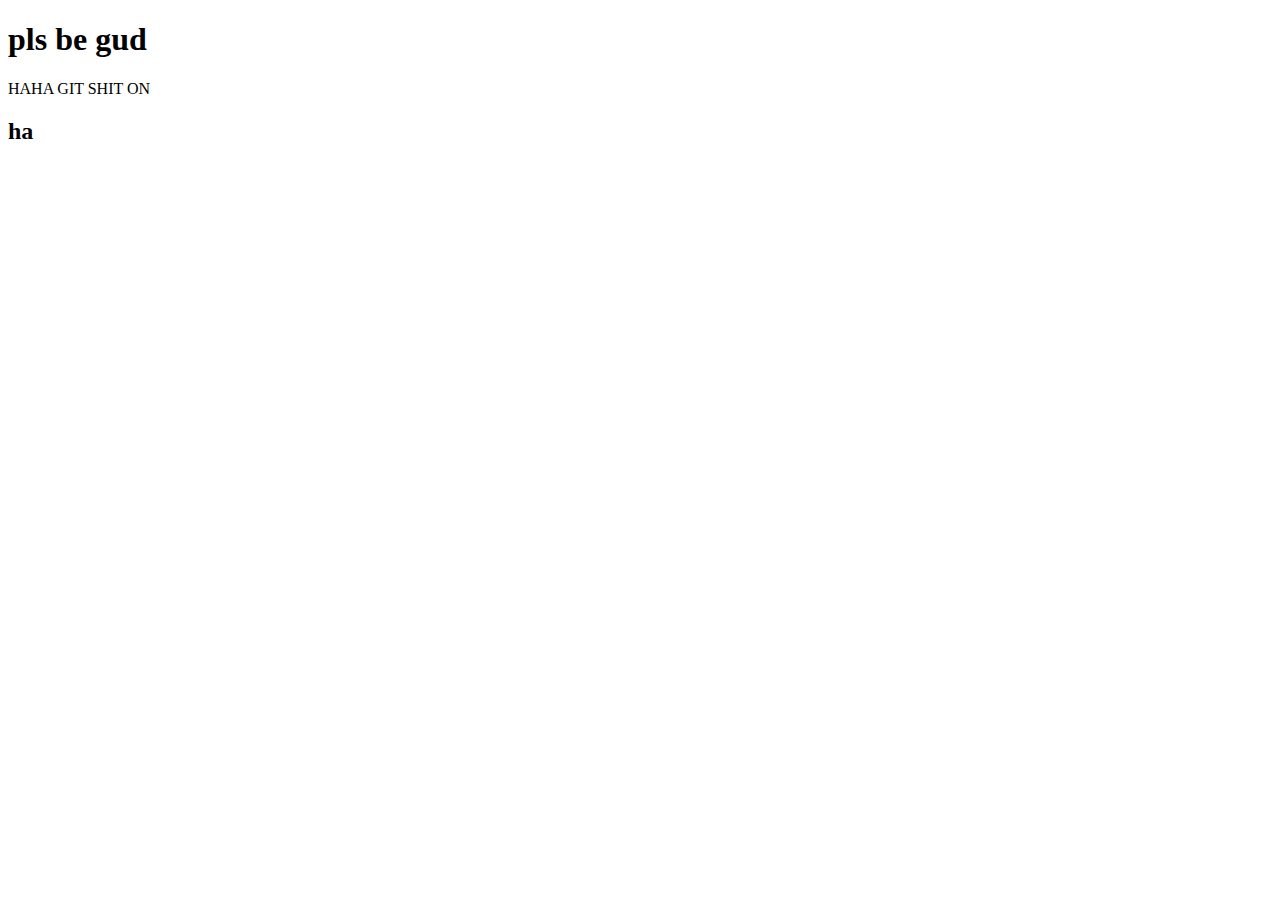
==== site/index.html @ 4040c195 "PLEASE" ====
<!DOCTYPE html>
<html lang="en">
<head>
    <meta charset="UTF-8">
    <meta http-equiv="X-UA-Compatible" content="IE=edge">
    <meta name="viewport" content="width=device-width, initial-scale=1.0">
    <title>HELLO COURSERA LET'S EFFIN GOOOOOO</title>
</head>
<body>
    <h1>pls be gud</h1>
    <p>HAHA GIT SHIT ON</p>
    <h2>ha</h2>
</body>
</html>
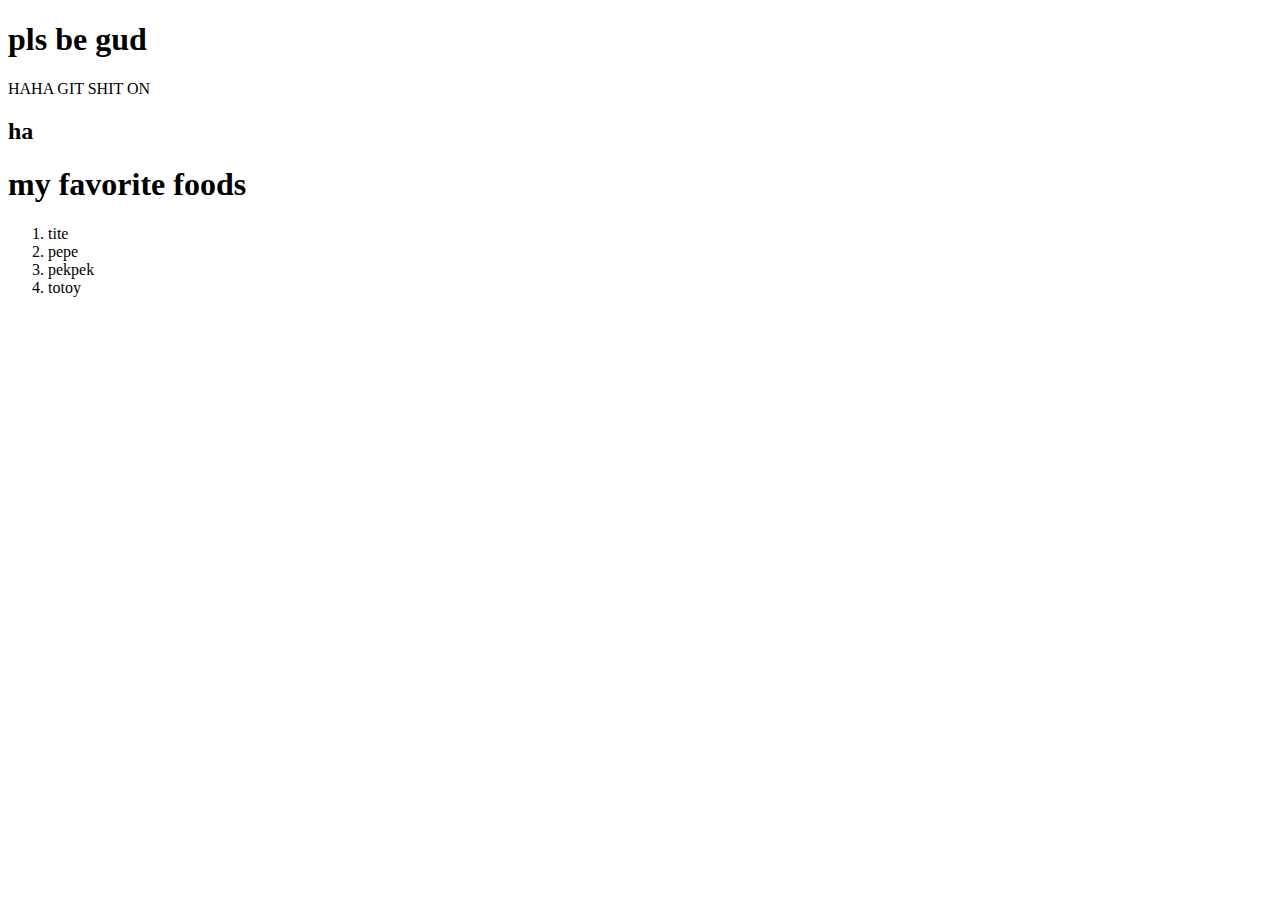
==== commit 5bbe3df4: "commit lang try" ====
--- a/site/index.html
+++ b/site/index.html
@@ -10,5 +10,13 @@
     <h1>pls be gud</h1>
     <p>HAHA GIT SHIT ON</p>
     <h2>ha</h2>
+    <h1>my favorite foods</h1>
+    <ol>
+        <li>tite</li>
+        <li>pepe</li>
+        <li>pekpek</li>
+        <li>totoy</li>
+    </ol>
+    
 </body>
 </html>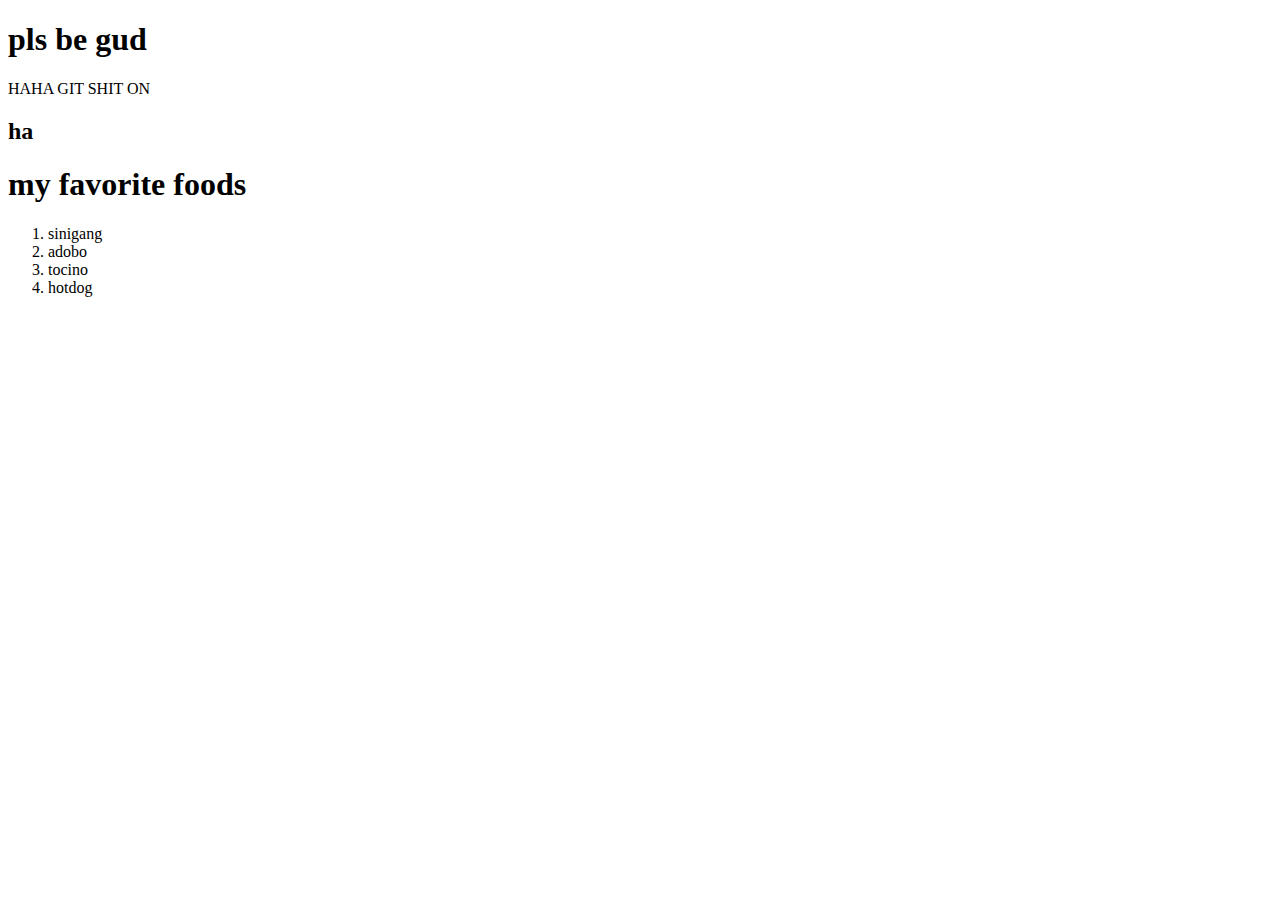
==== commit 078a74e4: "ulam" ====
--- a/site/index.html
+++ b/site/index.html
@@ -12,10 +12,10 @@
     <h2>ha</h2>
     <h1>my favorite foods</h1>
     <ol>
-        <li>tite</li>
-        <li>pepe</li>
-        <li>pekpek</li>
-        <li>totoy</li>
+        <li>sinigang</li>
+        <li>adobo</li>
+        <li>tocino</li>
+        <li>hotdog</li>
     </ol>
     
 </body>
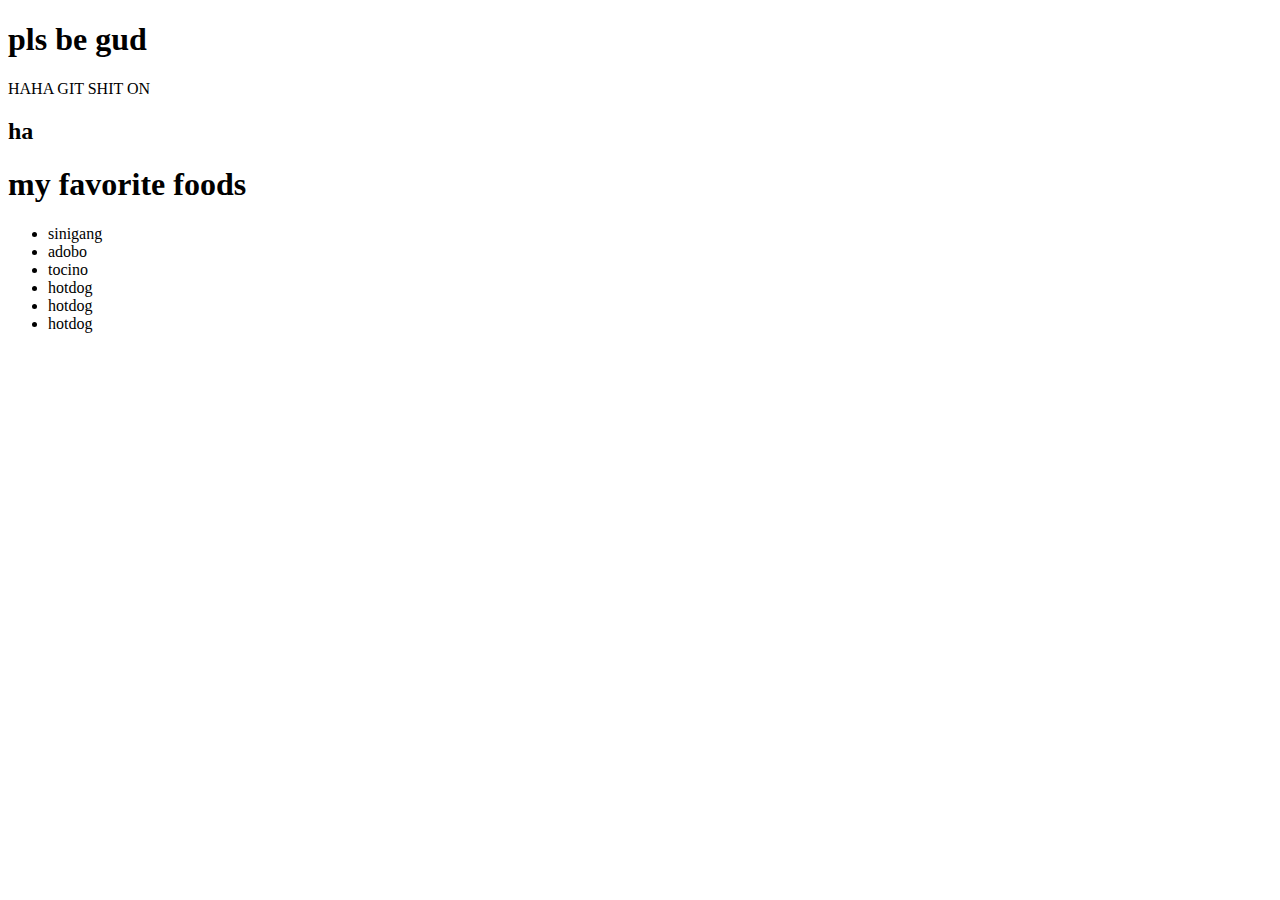
==== commit 289aef38: "unordered list" ====
--- a/site/index.html
+++ b/site/index.html
@@ -11,12 +11,14 @@
     <p>HAHA GIT SHIT ON</p>
     <h2>ha</h2>
     <h1>my favorite foods</h1>
-    <ol>
+    <ul>
         <li>sinigang</li>
         <li>adobo</li>
         <li>tocino</li>
         <li>hotdog</li>
-    </ol>
+        <li>hotdog</li>
+        <li>hotdog</li>
+    </ul>
     
 </body>
 </html>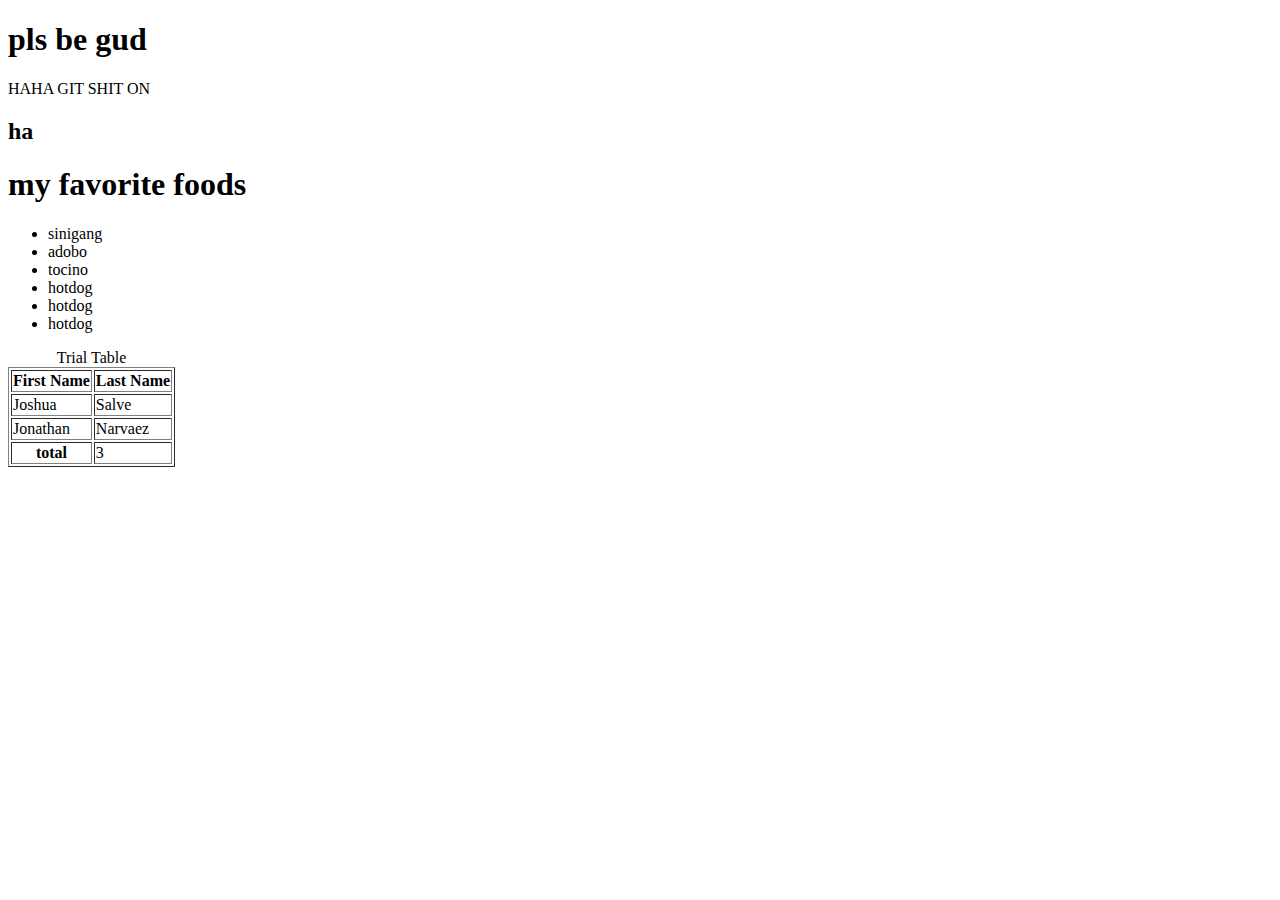
==== commit 00406b39: "wow with table yarn" ====
--- a/site/index.html
+++ b/site/index.html
@@ -19,6 +19,34 @@
         <li>hotdog</li>
         <li>hotdog</li>
     </ul>
+
+    <table border="1">
+        <caption>Trial Table</caption>
+        <thead>
+            <tr>
+                <th>First Name</th>
+                <th>Last Name</th>
+            </tr>
+        </thead>
+        
+        <tbody>
+            <tr>
+                <td>Joshua</td>
+                <td>Salve</td>
+            </tr>
+            <tr>
+                <td>Jonathan</td>
+                <td>Narvaez</td>
+            </tr>
+        </tbody>
+
+        <tfoot>
+            <tr>
+                <th>total</th>
+                <td>3</td>
+            </tr>
+        </tfoot>
+    </table>
     
 </body>
 </html>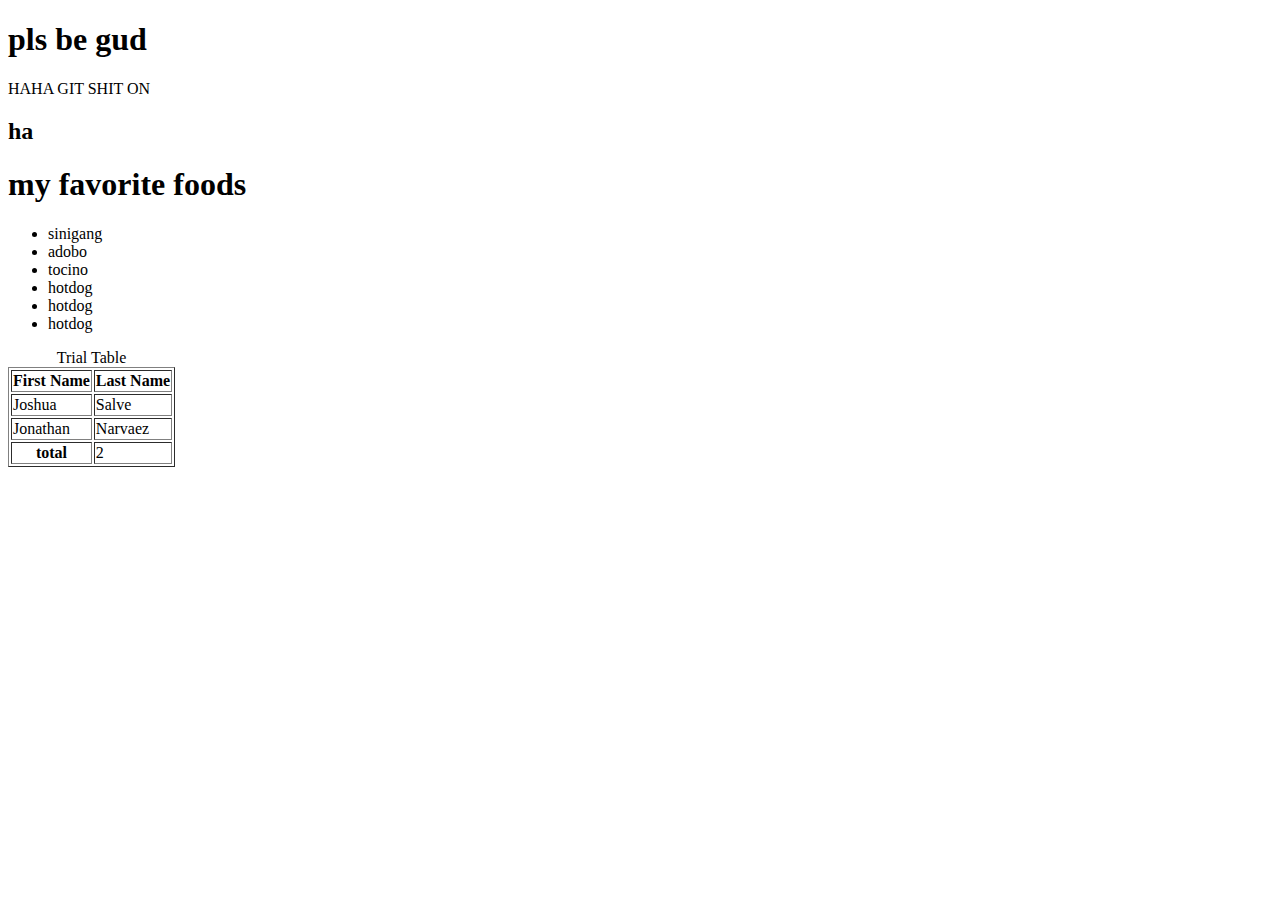
==== commit a581b753: "wew" ====
--- a/site/index.html
+++ b/site/index.html
@@ -43,7 +43,7 @@
         <tfoot>
             <tr>
                 <th>total</th>
-                <td>3</td>
+                <td>2</td>
             </tr>
         </tfoot>
     </table>
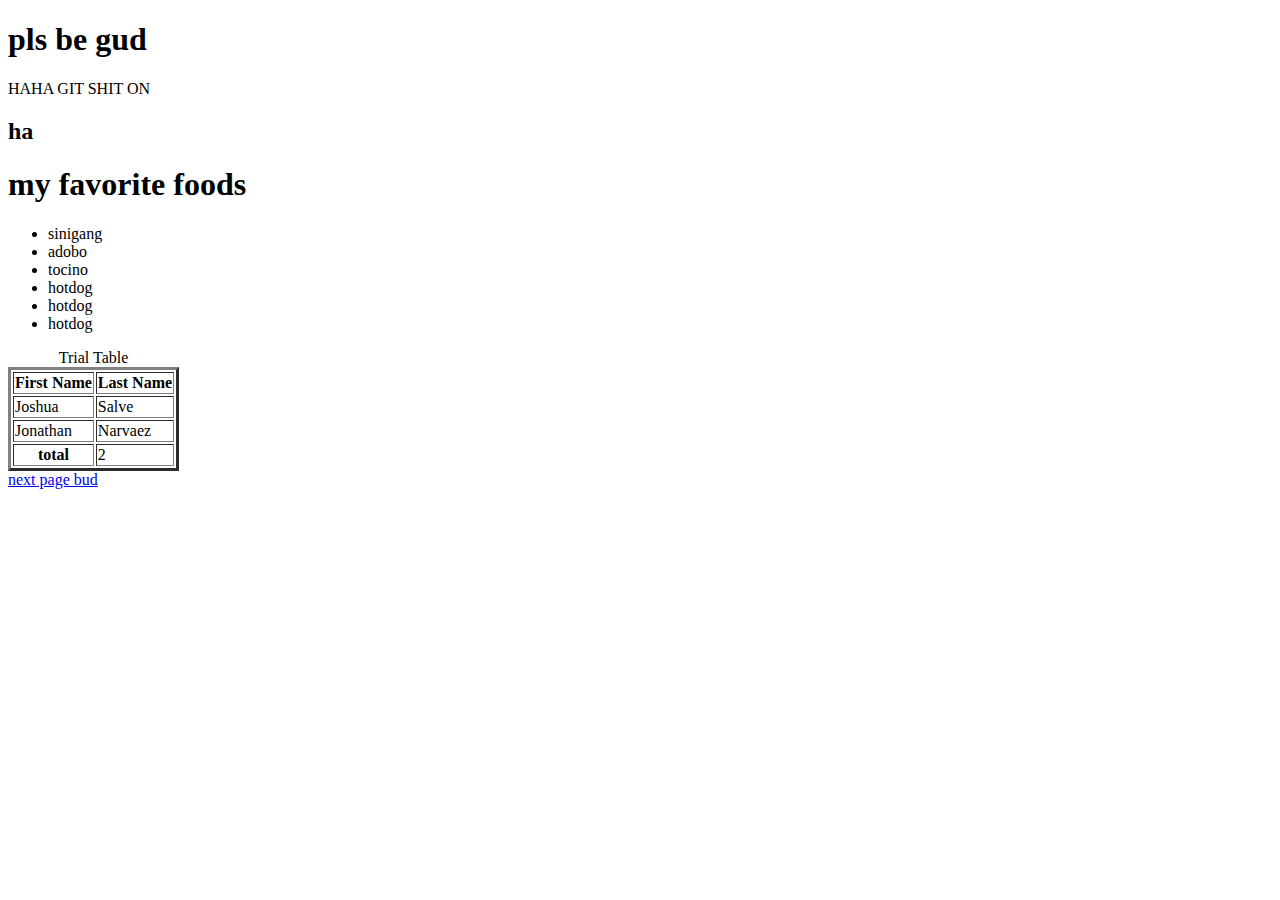
==== commit e8b19c6c: "trial website" ====
--- a/site/index.html
+++ b/site/index.html
@@ -20,7 +20,7 @@
         <li>hotdog</li>
     </ul>
 
-    <table border="1">
+    <table border="3">
         <caption>Trial Table</caption>
         <thead>
             <tr>
@@ -47,6 +47,7 @@
             </tr>
         </tfoot>
     </table>
+    <a href="coursera1.html">next page bud</a>
     
 </body>
 </html>